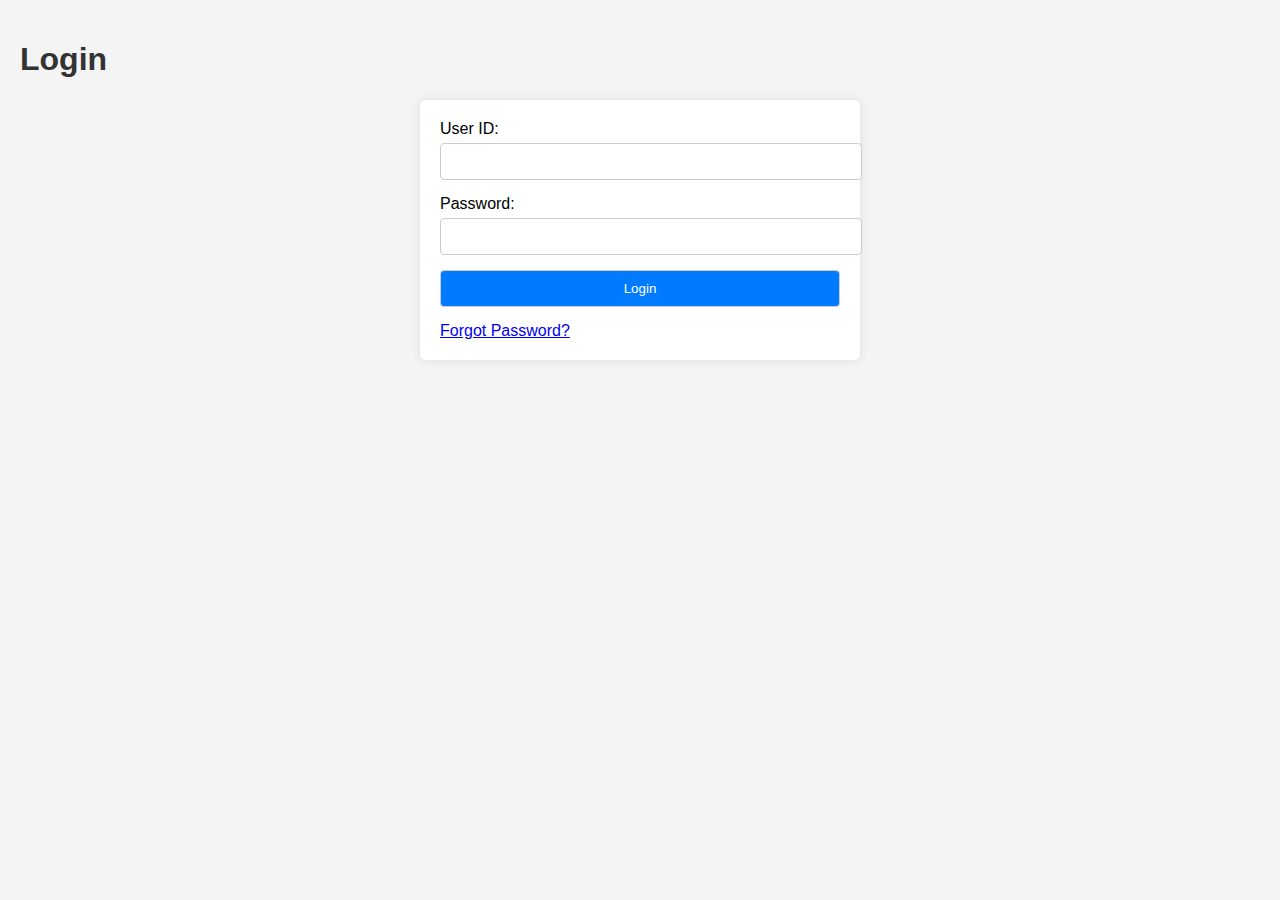
==== index.html @ 3d6ac2b6 "Add files via upload" ====
<!DOCTYPE html>
<html lang="en">
<head>
    <meta charset="UTF-8">
    <meta name="viewport" content="width=device-width, initial-scale=1.0">
    <title>Login</title>
    <link rel="stylesheet" href="styles.css">
   
</head>
<body>
    <h1>Login</h1>
    <form id="loginForm">
        <label for="userID">User ID:</label>
        <input type="text" id="userID" name="userID" required>

        <label for="password">Password:</label>
        <input type="password" id="password" name="password" required>
        <button type="submit">Login</button>
       <a href="forgot-password.html" class="forgot-password-link">Forgot Password?</a>
    </form>

   <script src="script.js"></script>
</body>
</html>
---- styles.css ----
body {
    font-family: Arial, sans-serif;
    margin: 0;
    padding: 20px;
    background-color: #f4f4f4;
}

h1, h2, h3 {
    color: #333;
}

form {
    max-width: 400px;
    margin: auto;
    padding: 20px;
    background-color: white;
    border-radius: 5px;
    box-shadow: 0 0 10px rgba(0, 0, 0, 0.1);
}

form label {
    display: block;
    margin-bottom: 5px;
}

form input, form button {
    width: 100%;
    padding: 10px;
    margin-bottom: 15px;
    border: 1px solid #ccc;
    border-radius: 4px;
}

header-banner {
            background-color: #4CAF50;
            color: white;
            padding: 15px 20px;
            display: flex;
            justify-content: space-between;
            align-items: center;
        }

header-banner .logo {
            font-size: 24px;
            font-weight: bold;
        }

form button {
    background-color: #007BFF;
    color: white;
    cursor: pointer;
}

form button:hover {
    background-color: #0056b3;
}

table {
    width: 100%;
    border-collapse: collapse;
    margin-top: 20px;
}

table, th, td {
    border: 1px solid #ddd;
}

th, td {
    padding: 10px;
    text-align: left;
}

th {
    background-color: #f2f2f2;
}
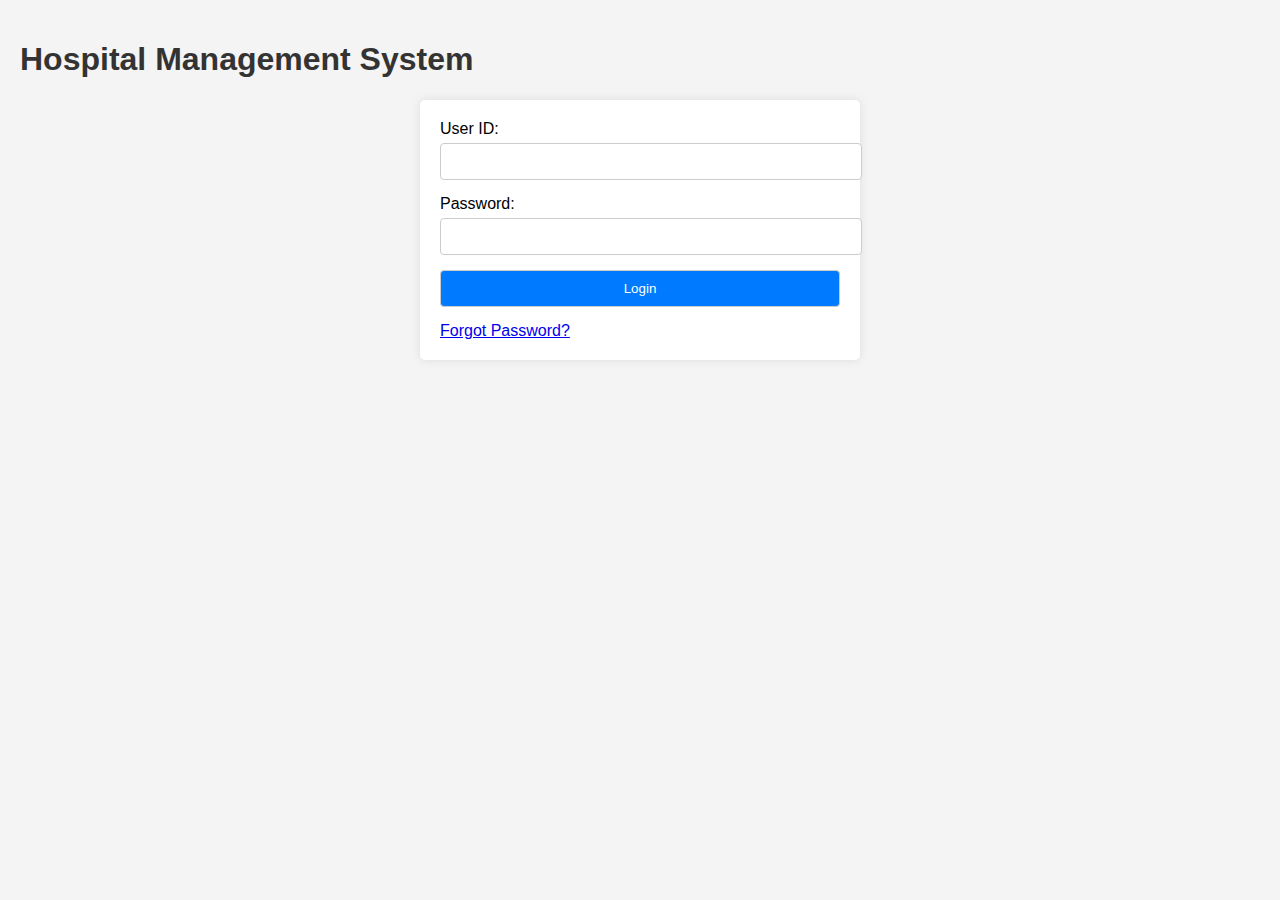
==== commit 1fb4f192: "Add files via upload" ====
--- a/index.html
+++ b/index.html
@@ -8,7 +8,7 @@
    
 </head>
 <body>
-    <h1>Login</h1>
+    <h1>Hospital Management System</h1>
     <form id="loginForm">
         <label for="userID">User ID:</label>
         <input type="text" id="userID" name="userID" required>
--- a/styles.css
+++ b/styles.css
@@ -31,19 +31,6 @@
     border-radius: 4px;
 }
 
-header-banner {
-            background-color: #4CAF50;
-            color: white;
-            padding: 15px 20px;
-            display: flex;
-            justify-content: space-between;
-            align-items: center;
-        }
-
-header-banner .logo {
-            font-size: 24px;
-            font-weight: bold;
-        }
 
 form button {
     background-color: #007BFF;
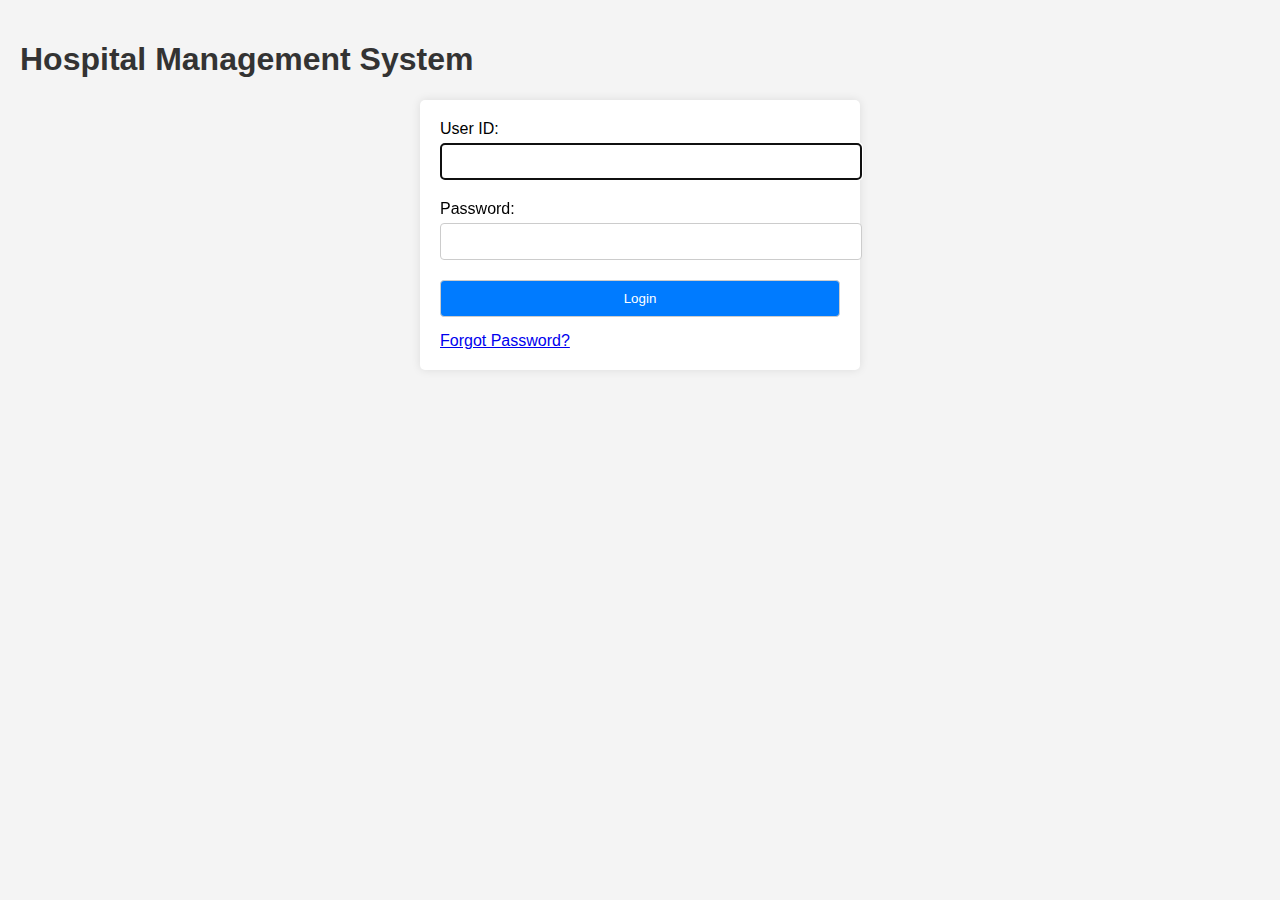
==== commit f773d9ba: "Add files via upload" ====
--- a/index.html
+++ b/index.html
@@ -5,20 +5,58 @@
     <meta name="viewport" content="width=device-width, initial-scale=1.0">
     <title>Login</title>
     <link rel="stylesheet" href="styles.css">
-   
+    <style>
+        .error-message {
+            color: red;
+            font-size: 0.875em;
+            margin-top: 5px;
+        }
+        .input-container {
+            position: relative;
+        }
+        .input-container input {
+            width: 100%;
+        }
+    </style>
 </head>
 <body>
     <h1>Hospital Management System</h1>
     <form id="loginForm">
-        <label for="userID">User ID:</label>
-        <input type="text" id="userID" name="userID" required>
+        <div class="input-container">
+            <label for="userID">User ID:</label>
+            <input type="text" id="userID" name="userID" required>
+            <div id="userIDError" class="error-message"></div>
+        </div>
 
-        <label for="password">Password:</label>
-        <input type="password" id="password" name="password" required>
+        <div class="input-container">
+            <label for="password">Password:</label>
+            <input type="password" id="password" name="password" required>
+            <div id="passwordError" class="error-message"></div>
+        </div>
+
         <button type="submit">Login</button>
-       <a href="forgot-password.html" class="forgot-password-link">Forgot Password?</a>
+        <a href="forgot-password.html" class="forgot-password-link">Forgot Password?</a>
     </form>
 
+    <script>
+        // Set default cursor and focus on User ID field on page load
+        window.onload = function() {
+            document.getElementById('userID').focus();
+        };
+
+        // Convert User ID input to lowercase
+        document.getElementById('userID').addEventListener('input', function () {
+            this.value = this.value.toLowerCase();
+            document.getElementById('userIDError').textContent = '';
+        });
+
+        // Clear password error message when typing
+        document.getElementById('password').addEventListener('input', function() {
+            document.getElementById('passwordError').textContent = '';
+        });
+
+       
+    </script>
    <script src="script.js"></script>
 </body>
 </html>
